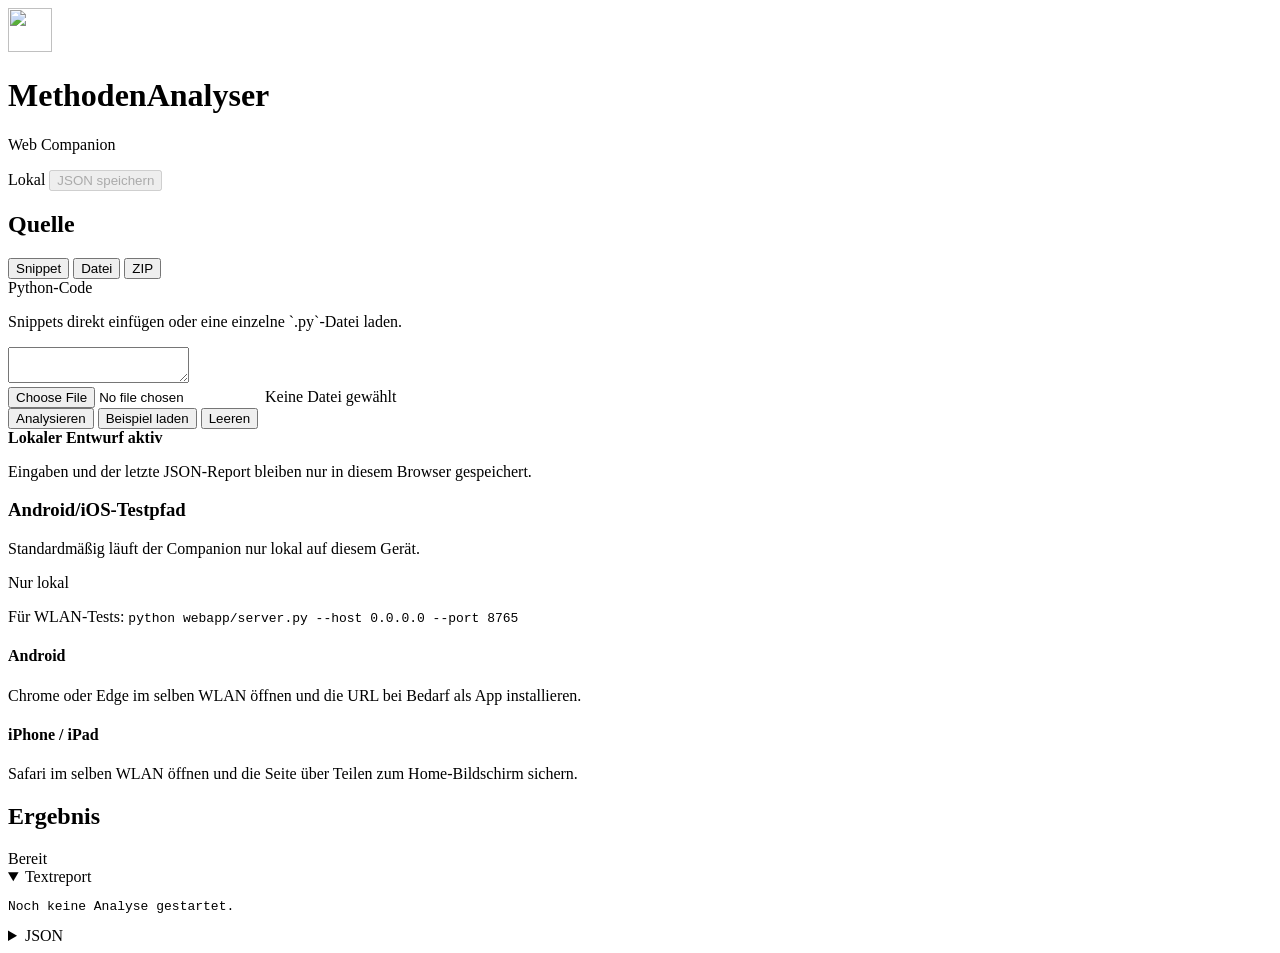
==== webapp/static/index.html @ 3e3f6e91 "Add mobile PWA runtime guide" ====
<!doctype html>
<html lang="de">
  <head>
    <meta charset="utf-8">
    <meta name="viewport" content="width=device-width, initial-scale=1">
    <meta
      name="description"
      content="Lokaler Web-Companion für MethodenAnalyser: Snippets, Dateien und kleine ZIP-Archive ohne Cloud analysieren."
    >
    <meta name="theme-color" content="#156f5b">
    <meta name="mobile-web-app-capable" content="yes">
    <meta name="apple-mobile-web-app-capable" content="yes">
    <meta name="apple-mobile-web-app-status-bar-style" content="default">
    <title>MethodenAnalyser Web Companion</title>
    <link rel="icon" href="/assets/Square44x44Logo.png" sizes="44x44" type="image/png">
    <link rel="apple-touch-icon" href="/assets/Square150x150Logo.png">
    <link rel="manifest" href="/manifest.webmanifest">
    <link rel="stylesheet" href="/styles.css">
  </head>
  <body>
    <header class="topbar">
      <div class="brand">
        <img src="/assets/Square44x44Logo.png" alt="" width="44" height="44">
        <div>
          <h1>MethodenAnalyser</h1>
          <p>Web Companion</p>
        </div>
      </div>
      <div class="topbar-actions">
        <span id="connectionStatus" class="status-pill">Lokal</span>
        <button id="installButton" class="ghost-button" type="button" hidden>App installieren</button>
        <button id="downloadJson" class="ghost-button" type="button" disabled>JSON speichern</button>
      </div>
    </header>

    <main class="workspace">
      <section class="pane input-pane" aria-labelledby="inputTitle">
        <div class="pane-header">
          <h2 id="inputTitle">Quelle</h2>
          <div class="source-mode" role="group" aria-label="Quelltyp">
            <button id="snippetMode" class="mode-button active" type="button">Snippet</button>
            <button id="fileMode" class="mode-button" type="button">Datei</button>
            <button id="zipMode" class="mode-button" type="button">ZIP</button>
          </div>
        </div>

        <label class="field-label" for="sourceCode">Python-Code</label>
        <p id="sourceHint" class="field-hint">Snippets direkt einfügen oder eine einzelne `.py`-Datei laden.</p>
        <textarea id="sourceCode" spellcheck="false" autocomplete="off" wrap="off"></textarea>

        <div class="file-row">
          <input id="sourceFile" type="file" accept=".py,.zip,text/x-python,text/plain,application/zip,application/x-zip-compressed">
          <span id="fileName">Keine Datei gewählt</span>
        </div>

        <div class="action-row">
          <button id="analyzeButton" class="primary-button" type="button">Analysieren</button>
          <button id="sampleButton" class="secondary-button" type="button">Beispiel laden</button>
          <button id="clearButton" class="secondary-button" type="button">Leeren</button>
        </div>

        <section id="appNotice" class="app-notice" aria-live="polite">
          <strong id="appNoticeTitle">Lokaler Entwurf aktiv</strong>
          <p id="appNoticeText">Eingaben und der letzte JSON-Report bleiben nur in diesem Browser gespeichert.</p>
        </section>

        <section class="mobile-guide" aria-labelledby="mobileGuideTitle">
          <div class="mobile-guide-header">
            <div>
              <h3 id="mobileGuideTitle">Android/iOS-Testpfad</h3>
              <p id="mobileGuideSummary" class="field-hint">Standardmäßig läuft der Companion nur lokal auf diesem Gerät.</p>
            </div>
            <span id="mobileGuideBadge" class="status-pill">Nur lokal</span>
          </div>
          <p id="mobileGuideCommand" class="mobile-command">Für WLAN-Tests: <code>python webapp/server.py --host 0.0.0.0 --port 8765</code></p>
          <div id="mobileUrlList" class="mobile-url-list"></div>
          <div class="mobile-steps">
            <article>
              <h4>Android</h4>
              <p id="androidHint">Chrome oder Edge im selben WLAN öffnen und die URL bei Bedarf als App installieren.</p>
            </article>
            <article>
              <h4>iPhone / iPad</h4>
              <p id="iosHint">Safari im selben WLAN öffnen und die Seite über Teilen zum Home-Bildschirm sichern.</p>
            </article>
          </div>
        </section>
      </section>

      <section class="pane result-pane" aria-labelledby="resultTitle">
        <div class="pane-header">
          <h2 id="resultTitle">Ergebnis</h2>
          <span id="resultState" class="result-state">Bereit</span>
        </div>

        <div id="summaryGrid" class="summary-grid" aria-live="polite"></div>
        <div id="findingList" class="finding-list"></div>

        <details class="report-section" open>
          <summary>Textreport</summary>
          <pre id="textReport">Noch keine Analyse gestartet.</pre>
        </details>

        <details class="report-section">
          <summary>JSON</summary>
          <pre id="jsonPreview">{}</pre>
        </details>
      </section>
    </main>

    <script src="/app.js" defer></script>
  </body>
</html>
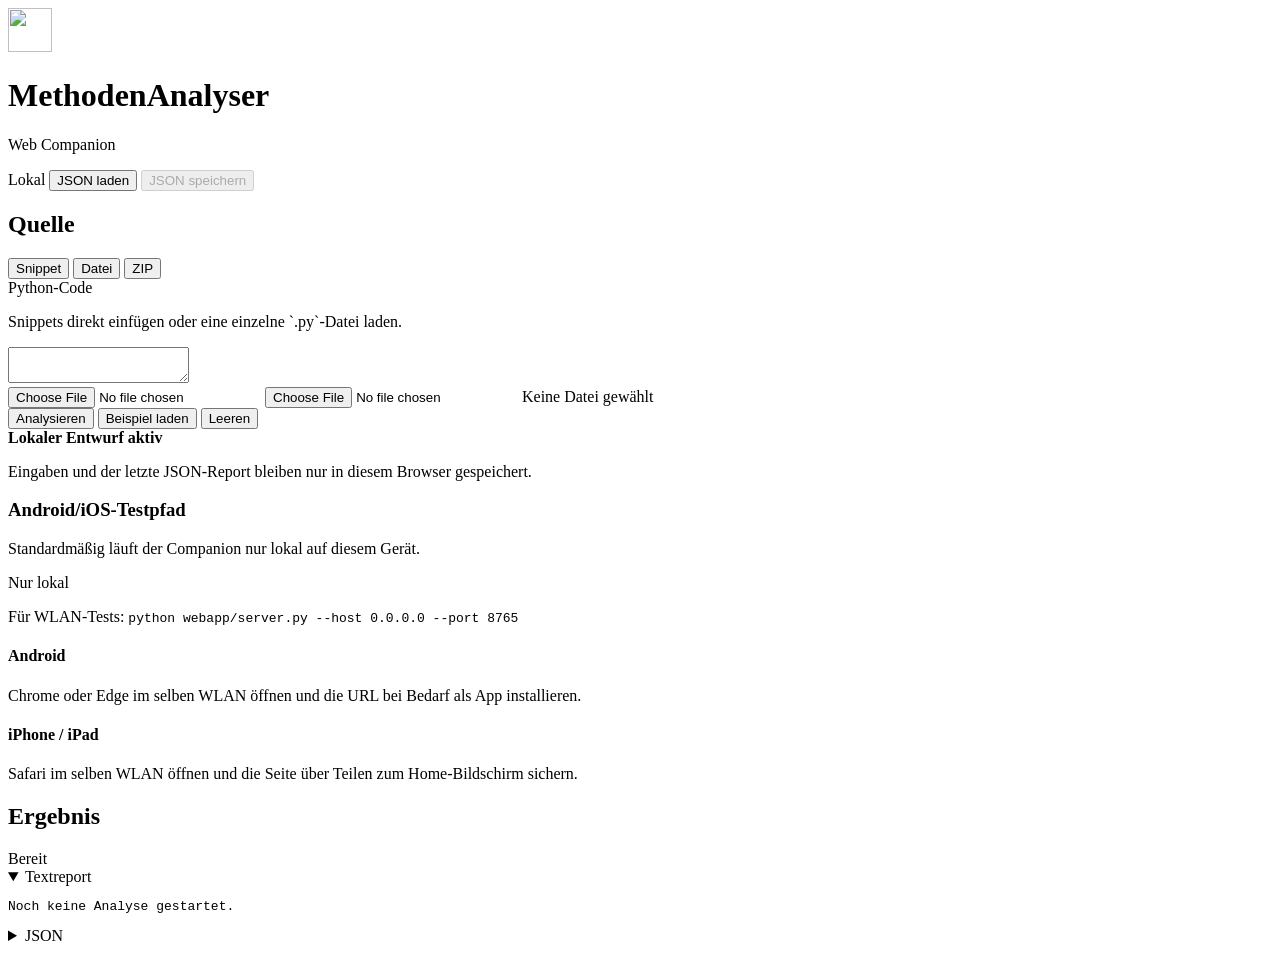
==== commit 72f0142c: "Add web companion JSON report import" ====
--- a/webapp/static/index.html
+++ b/webapp/static/index.html
@@ -29,6 +29,7 @@
       <div class="topbar-actions">
         <span id="connectionStatus" class="status-pill">Lokal</span>
         <button id="installButton" class="ghost-button" type="button" hidden>App installieren</button>
+        <button id="importJson" class="ghost-button" type="button">JSON laden</button>
         <button id="downloadJson" class="ghost-button" type="button" disabled>JSON speichern</button>
       </div>
     </header>
@@ -50,6 +51,7 @@
 
         <div class="file-row">
           <input id="sourceFile" type="file" accept=".py,.zip,text/x-python,text/plain,application/zip,application/x-zip-compressed">
+          <input id="reportFile" class="visually-hidden" type="file" accept=".json,application/json">
           <span id="fileName">Keine Datei gewählt</span>
         </div>
 
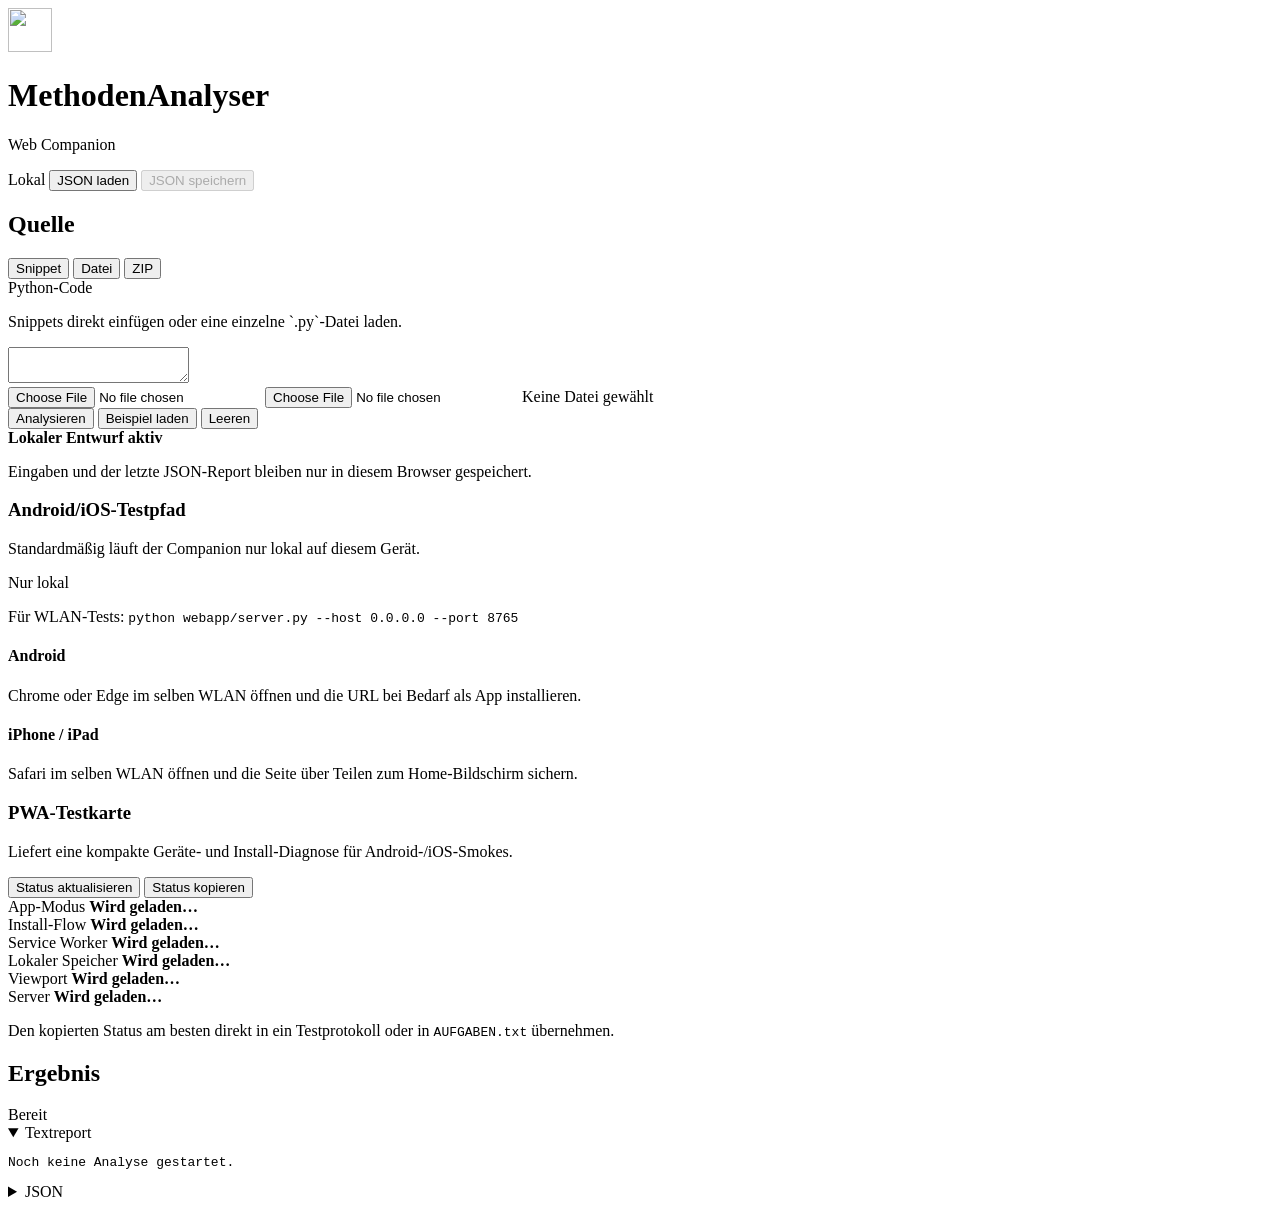
==== commit 9edb52c2: "Add PWA mobile diagnostics card" ====
--- a/webapp/static/index.html
+++ b/webapp/static/index.html
@@ -87,6 +87,48 @@
             </article>
           </div>
         </section>
+
+        <section class="pwa-status-card" aria-labelledby="pwaStatusTitle">
+          <div class="pwa-status-header">
+            <div>
+              <h3 id="pwaStatusTitle">PWA-Testkarte</h3>
+              <p class="field-hint">Liefert eine kompakte Geräte- und Install-Diagnose für Android-/iOS-Smokes.</p>
+            </div>
+            <div class="pwa-status-actions">
+              <button id="refreshPwaStatus" class="ghost-button" type="button">Status aktualisieren</button>
+              <button id="copyPwaStatus" class="ghost-button" type="button">Status kopieren</button>
+            </div>
+          </div>
+          <div class="pwa-status-grid">
+            <div class="pwa-status-item">
+              <span>App-Modus</span>
+              <strong id="pwaModeValue">Wird geladen…</strong>
+            </div>
+            <div class="pwa-status-item">
+              <span>Install-Flow</span>
+              <strong id="pwaInstallValue">Wird geladen…</strong>
+            </div>
+            <div class="pwa-status-item">
+              <span>Service Worker</span>
+              <strong id="pwaWorkerValue">Wird geladen…</strong>
+            </div>
+            <div class="pwa-status-item">
+              <span>Lokaler Speicher</span>
+              <strong id="pwaStorageValue">Wird geladen…</strong>
+            </div>
+            <div class="pwa-status-item">
+              <span>Viewport</span>
+              <strong id="pwaViewportValue">Wird geladen…</strong>
+            </div>
+            <div class="pwa-status-item">
+              <span>Server</span>
+              <strong id="pwaServerValue">Wird geladen…</strong>
+            </div>
+          </div>
+          <p id="pwaStatusHint" class="field-hint">
+            Den kopierten Status am besten direkt in ein Testprotokoll oder in <code>AUFGABEN.txt</code> übernehmen.
+          </p>
+        </section>
       </section>
 
       <section class="pane result-pane" aria-labelledby="resultTitle">
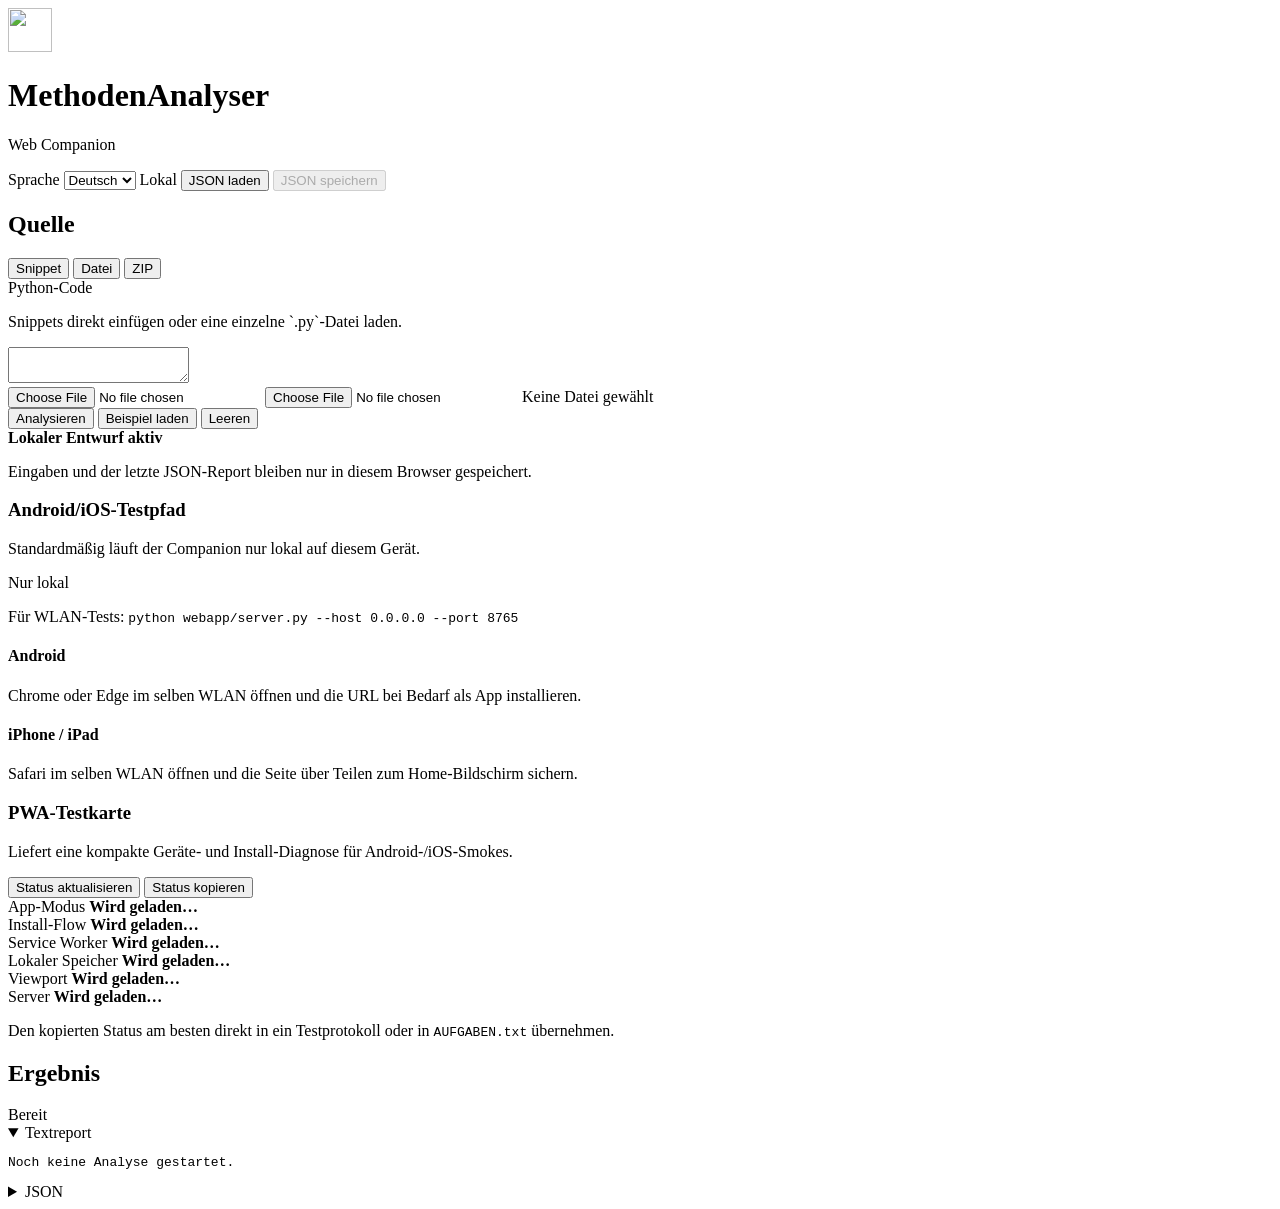
==== commit db90e95f: "feat(i18n): localize CLI and web helper" ====
--- a/webapp/static/index.html
+++ b/webapp/static/index.html
@@ -16,7 +16,10 @@
     <link rel="apple-touch-icon" href="/assets/Square150x150Logo.png">
     <link rel="manifest" href="/manifest.webmanifest">
     <link rel="stylesheet" href="/styles.css">
-  </head>
+      <link rel="icon" type="image/png" href="favicon.png">
+    <link rel="apple-touch-icon" sizes="180x180" href="apple-touch-icon-180.png">
+    <link rel="apple-touch-icon" href="apple-touch-icon.png">
+</head>
   <body>
     <header class="topbar">
       <div class="brand">
@@ -27,6 +30,11 @@
         </div>
       </div>
       <div class="topbar-actions">
+        <label class="visually-hidden" for="languageSelect">Sprache</label>
+        <select id="languageSelect" class="ghost-button" aria-label="Sprache">
+          <option value="de">Deutsch</option><option value="en">English</option><option value="es">Español</option>
+          <option value="zh">中文</option><option value="ja">日本語</option><option value="ru">Русский</option>
+        </select>
         <span id="connectionStatus" class="status-pill">Lokal</span>
         <button id="installButton" class="ghost-button" type="button" hidden>App installieren</button>
         <button id="importJson" class="ghost-button" type="button">JSON laden</button>
@@ -39,9 +47,9 @@
         <div class="pane-header">
           <h2 id="inputTitle">Quelle</h2>
           <div class="source-mode" role="group" aria-label="Quelltyp">
-            <button id="snippetMode" class="mode-button active" type="button">Snippet</button>
-            <button id="fileMode" class="mode-button" type="button">Datei</button>
-            <button id="zipMode" class="mode-button" type="button">ZIP</button>
+            <button id="snippetMode" class="mode-button active" type="button" aria-pressed="true">Snippet</button>
+            <button id="fileMode" class="mode-button" type="button" aria-pressed="false">Datei</button>
+            <button id="zipMode" class="mode-button" type="button" aria-pressed="false">ZIP</button>
           </div>
         </div>
 
